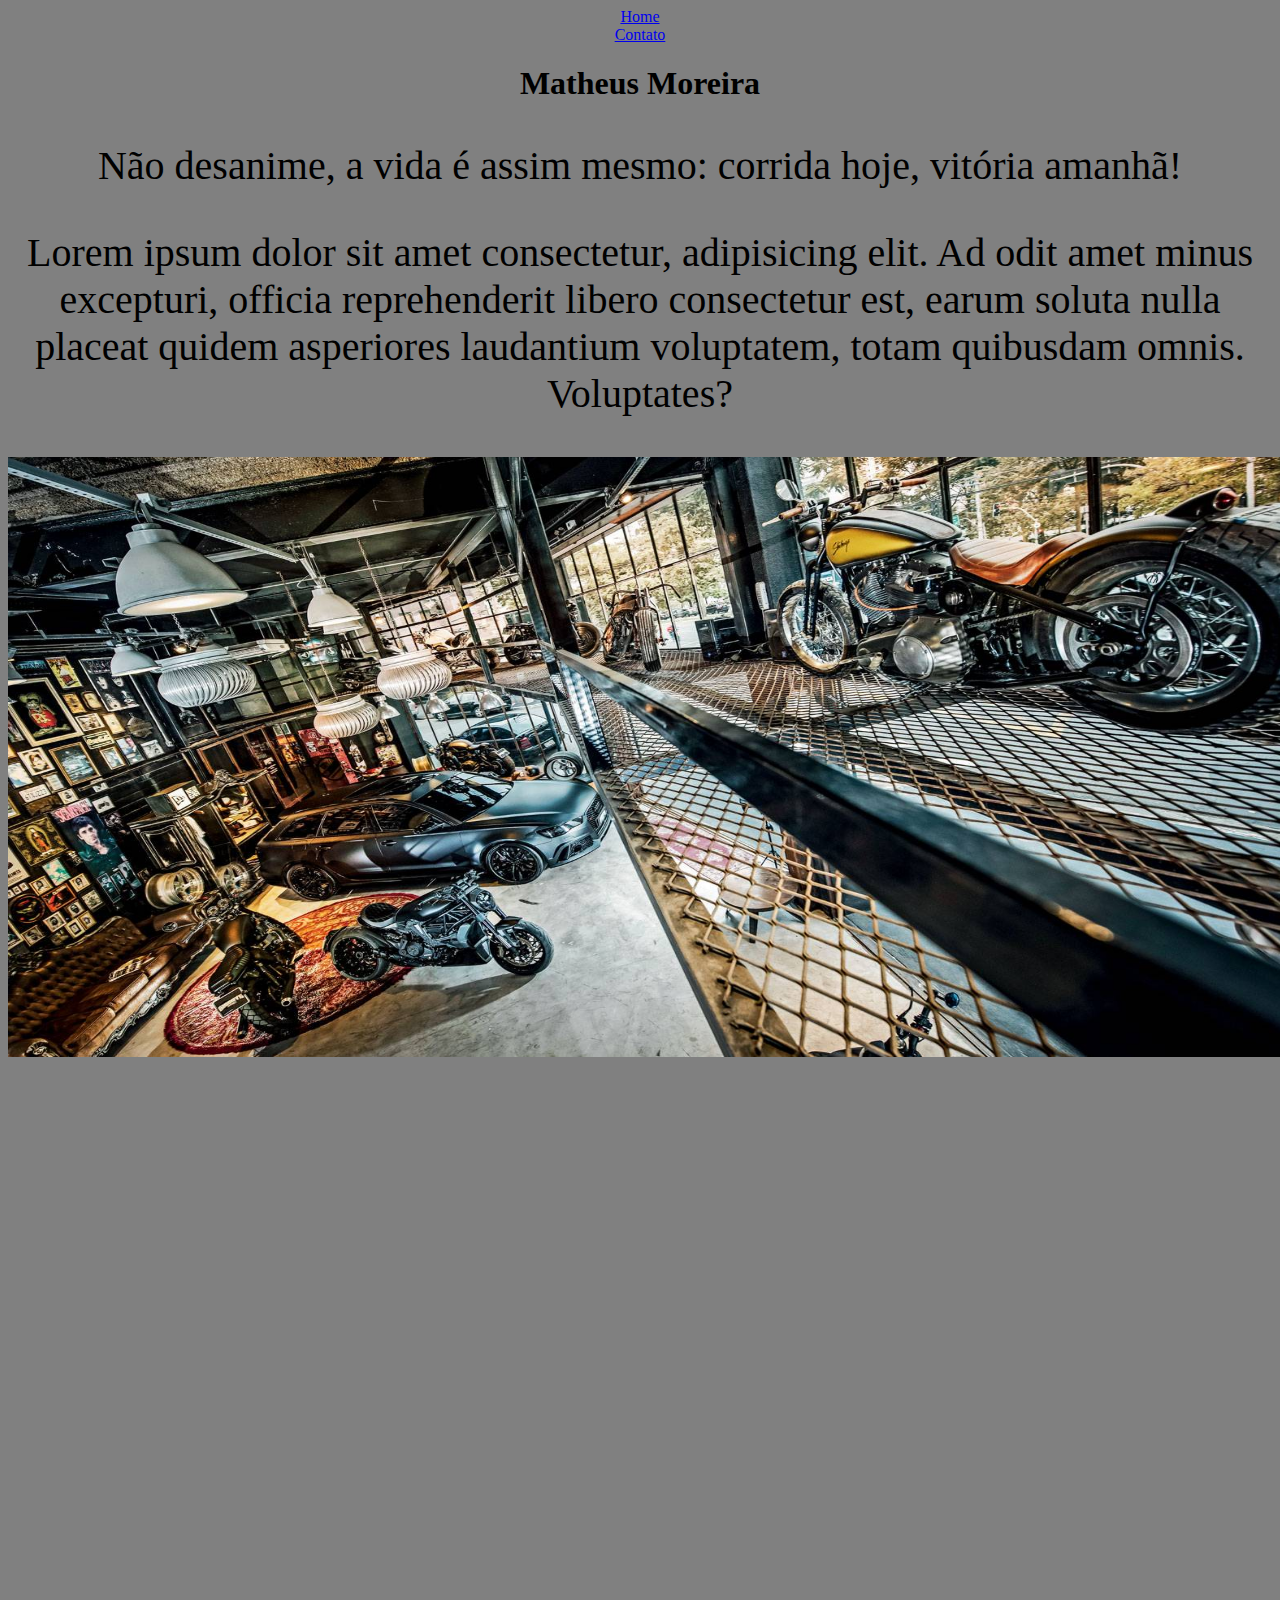
==== index.html @ d87c12c3 "Páginas HTML de exemplo" ====
<!DOCTYPE html>
<html lang="pt-br">
<head>
    
    <meta charset="UTF-8">
    <meta http-equiv="X-UA-Compatible" content="IE=edge">
    <meta name="viewport" content="width=device-width, initial-scale=1.0">
    <title>Meu perfil</title>

    <link rel="stylesheet" href="assets/css/style.css">
    <style>
        p{
            font-size: 40px;
        }
    </style>
</head>
<body>
   <div>
       <li>
            <a href="index.html"> Home</a>
        </li>
        <li>
            <a href="contato.html"> Contato</a>
        </li>
   </div>
    

    <h1 style="text-align:center;">Matheus Moreira</h1>

    <p
        style="text-align:center;">Não desanime, a vida é assim mesmo: corrida hoje, vitória amanhã!
    </p>

    <p>
        Lorem ipsum dolor sit amet consectetur, adipisicing elit. Ad odit amet minus excepturi, officia reprehenderit libero consectetur est, earum soluta nulla placeat quidem asperiores laudantium voluptatem, totam quibusdam omnis. Voluptates?
    </p>
    <img src="assets/img/shibuyagarage_6_1.jpg" width="1300px" height="600px" alt="Mecânica frequentada pelo criador do conteúdo">

    <P>
        
    </P>
    <P>
        
    </P>

    
    <iframe width="640" height="360" src="https://www.youtube.com/embed/CLE6TJzsKN4" title="YouTube video player" frameborder="0" allow="accelerometer; autoplay; clipboard-write; encrypted-media; gyroscope; picture-in-picture" allowfullscreen></iframe>
    <iframe width="640" height="360" src="https://www.youtube.com/embed/12PqOH6Bjpw" title="YouTube video player" frameborder="0" allow="accelerometer; autoplay; clipboard-write; encrypted-media; gyroscope; picture-in-picture" allowfullscreen></iframe>
    <iframe width="640" height="360" src="https://www.youtube.com/embed/xS_7B2I5yJM" title="YouTube video player" frameborder="0" allow="accelerometer; autoplay; clipboard-write; encrypted-media; gyroscope; picture-in-picture" allowfullscreen></iframe>
    <iframe width="640" height="360" src="https://www.youtube.com/embed/keJwBqe9G6Q" title="YouTube video player" frameborder="0" allow="accelerometer; autoplay; clipboard-write; encrypted-media; gyroscope; picture-in-picture" allowfullscreen></iframe>
    
</body>
</html>
---- assets/css/style.css ----
/*
Estilo da página index
*/
p{
    text-align:center;
    font-family: italic;
}
body{
    text-align: center;
    background-color: grey;
}


/*
Estilo da pagina de contato

*/
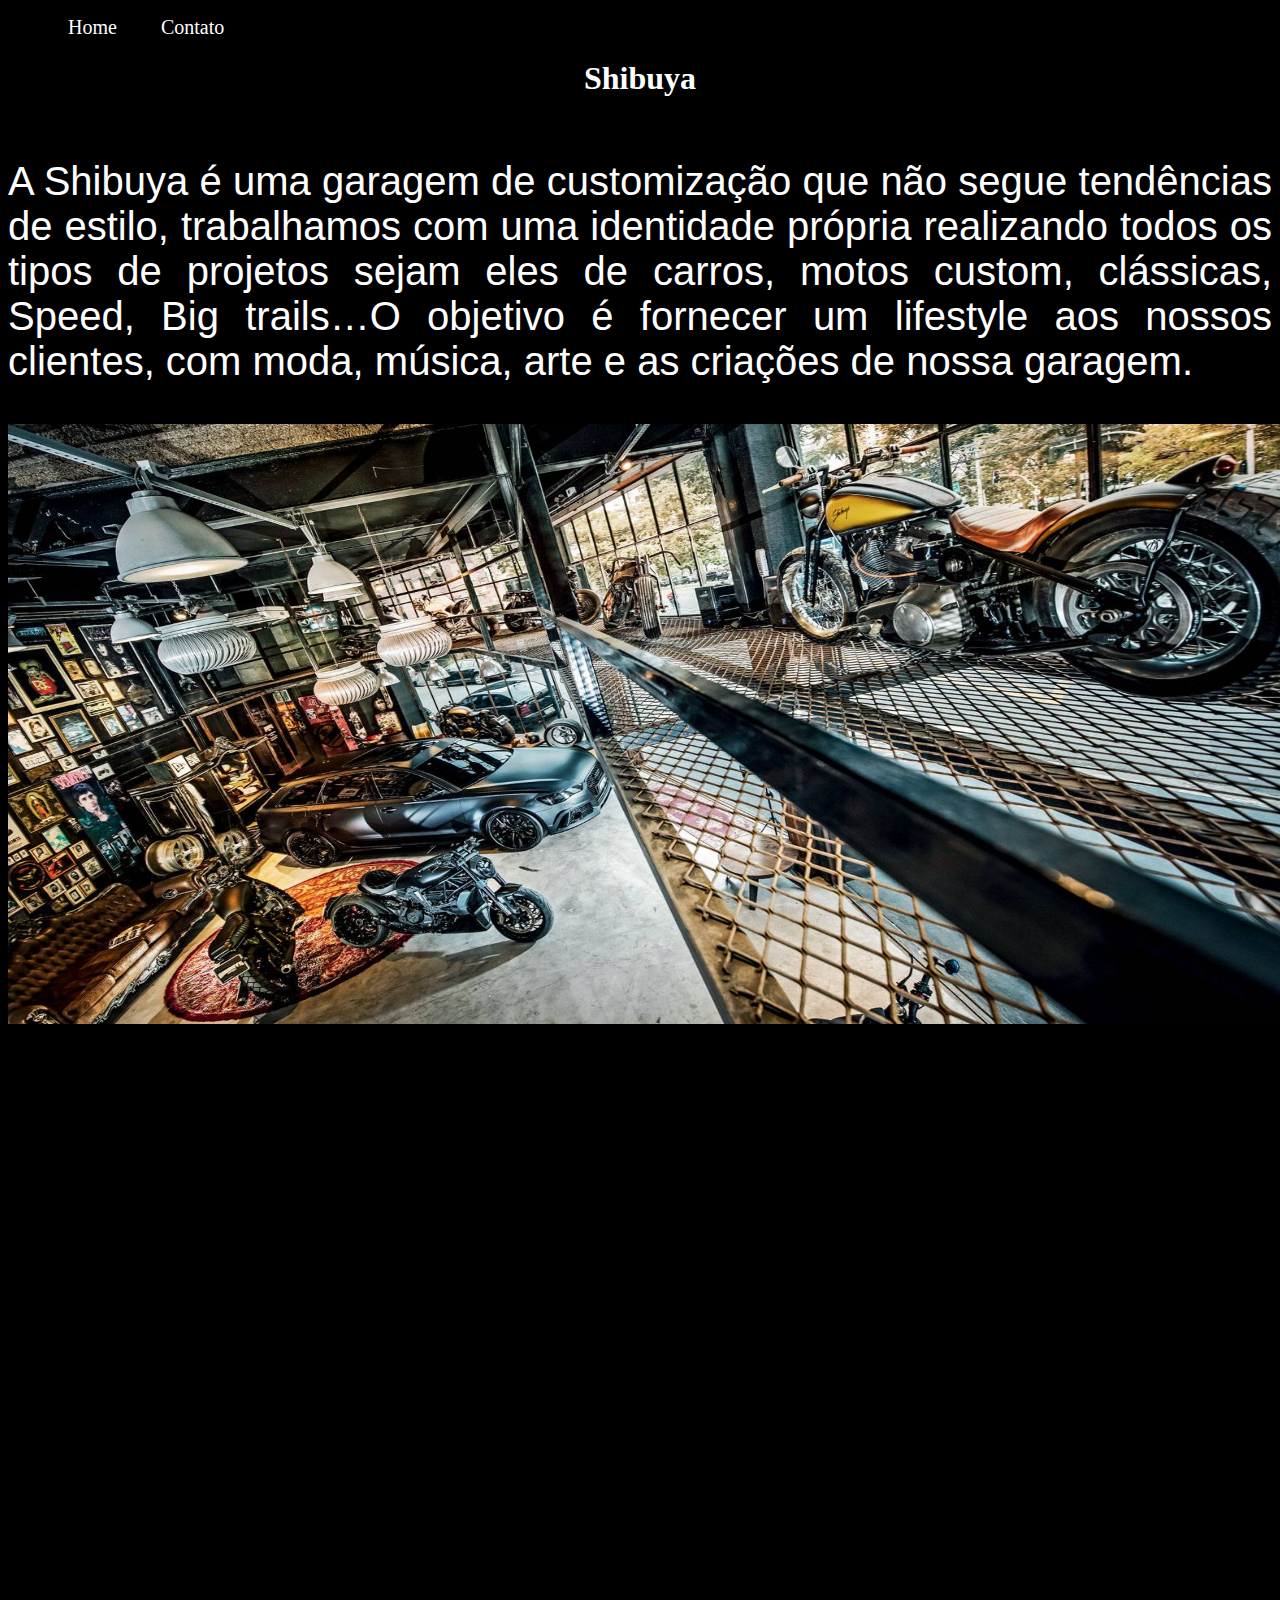
==== commit 5190d588: "Implementação de todo estilo do site, utilizando CSS" ====
--- a/index.html
+++ b/index.html
@@ -1,53 +1,99 @@
 <!DOCTYPE html>
 <html lang="pt-br">
+
 <head>
-    
+
     <meta charset="UTF-8">
     <meta http-equiv="X-UA-Compatible" content="IE=edge">
     <meta name="viewport" content="width=device-width, initial-scale=1.0">
     <title>Meu perfil</title>
 
     <link rel="stylesheet" href="assets/css/style.css">
-    <style>
-        p{
-            font-size: 40px;
-        }
-    </style>
+    <link rel="stylesheet" href="https://use.fontawesome.com/releases/v5.15.4/css/all.css" integrity="sha384-DyZ88mC6Up2uqS4h/KRgHuoeGwBcD4Ng9SiP4dIRy0EXTlnuz47vAwmeGwVChigm" crossorigin="anonymous">
+
 </head>
+
 <body>
-   <div>
-       <li>
+    <ul id="menu">
+        <li>
             <a href="index.html"> Home</a>
         </li>
         <li>
             <a href="contato.html"> Contato</a>
         </li>
-   </div>
+    </ul>
+
+    <h1 style="text-align:center;">Shibuya</h1>
+
+    <div>
+
+        <div class="container">
+           
     
+            <p class="center justify">
+                A Shibuya  é uma garagem de customização que não segue tendências de estilo, trabalhamos com uma identidade própria realizando todos os tipos de projetos sejam eles de carros, motos custom, clássicas, Speed, Big trails…​
+O objetivo é fornecer um lifestyle aos nossos clientes, com moda, música, arte e as criações de nossa garagem.
 
-    <h1 style="text-align:center;">Matheus Moreira</h1>
+            </p>
+        </div>
 
-    <p
-        style="text-align:center;">Não desanime, a vida é assim mesmo: corrida hoje, vitória amanhã!
-    </p>
 
-    <p>
-        Lorem ipsum dolor sit amet consectetur, adipisicing elit. Ad odit amet minus excepturi, officia reprehenderit libero consectetur est, earum soluta nulla placeat quidem asperiores laudantium voluptatem, totam quibusdam omnis. Voluptates?
-    </p>
-    <img src="assets/img/shibuyagarage_6_1.jpg" width="1300px" height="600px" alt="Mecânica frequentada pelo criador do conteúdo">
+        <div>
+            <img src="assets/img/shibuyagarage_6_1.jpg" width="1300px" height="600px"
+            alt="Mecânica frequentada pelo criador do conteúdo">
+        </div>
 
-    <P>
+
+        <div class="mb-50">
+            <iframe width="640" height="360" src="https://www.youtube.com/embed/CLE6TJzsKN4" title="YouTube video player"
+            frameborder="0"
+            allow="accelerometer; autoplay; clipboard-write; encrypted-media; gyroscope; picture-in-picture"
+            allowfullscreen></iframe>
+        <iframe width="640" height="360" src="https://www.youtube.com/embed/12PqOH6Bjpw" title="YouTube video player"
+            frameborder="0"
+            allow="accelerometer; autoplay; clipboard-write; encrypted-media; gyroscope; picture-in-picture"
+            allowfullscreen></iframe>
+        <iframe width="640" height="360" src="https://www.youtube.com/embed/xS_7B2I5yJM" title="YouTube video player"
+            frameborder="0"
+            allow="accelerometer; autoplay; clipboard-write; encrypted-media; gyroscope; picture-in-picture"
+            allowfullscreen></iframe>
+        <iframe width="640" height="360" src="https://www.youtube.com/embed/keJwBqe9G6Q" title="YouTube video player"
+            frameborder="0"
+            allow="accelerometer; autoplay; clipboard-write; encrypted-media; gyroscope; picture-in-picture"
+            allowfullscreen></iframe>
+        </div>
+
+        <hr>
+
+        <footer class="icone">
+
+            <div>
+                <a href="https://www.linkedin.com/in/moreirasmatheus/" target="_blank">
+                    <i class="fab fa-linkedin"></i>
+                </a>
+                
+                <a href="https://github.com/smoreiramatheus" target="_blank">
+                    <i class="fab fa-github-square"></i>
+                </a>
+                
+            </div>
+
+            <P id="rodape">
+                Todos os direitos reservados: Matheus Moreira &copy
+            </P>
+        </footer>
         
-    </P>
-    <P>
-        
-    </P>
+             
 
-    
-    <iframe width="640" height="360" src="https://www.youtube.com/embed/CLE6TJzsKN4" title="YouTube video player" frameborder="0" allow="accelerometer; autoplay; clipboard-write; encrypted-media; gyroscope; picture-in-picture" allowfullscreen></iframe>
-    <iframe width="640" height="360" src="https://www.youtube.com/embed/12PqOH6Bjpw" title="YouTube video player" frameborder="0" allow="accelerometer; autoplay; clipboard-write; encrypted-media; gyroscope; picture-in-picture" allowfullscreen></iframe>
-    <iframe width="640" height="360" src="https://www.youtube.com/embed/xS_7B2I5yJM" title="YouTube video player" frameborder="0" allow="accelerometer; autoplay; clipboard-write; encrypted-media; gyroscope; picture-in-picture" allowfullscreen></iframe>
-    <iframe width="640" height="360" src="https://www.youtube.com/embed/keJwBqe9G6Q" title="YouTube video player" frameborder="0" allow="accelerometer; autoplay; clipboard-write; encrypted-media; gyroscope; picture-in-picture" allowfullscreen></iframe>
-    
+
+       
+    </div>
+
+
+
+
+
+
 </body>
+
 </html>--- a/assets/css/style.css
+++ b/assets/css/style.css
@@ -1,17 +1,75 @@
-/*
-Estilo da página index
-*/
-p{
-    text-align:center;
-    font-family: italic;
-}
+/* Estilo da página index */
+
 body{
-    text-align: center;
-    background-color: grey;
+    
+    background-color: black;
+    color: white;
 }
 
 
-/*
-Estilo da pagina de contato
+.center{
+    text-align: center;
+    font-size: 40px;
+    font-family: 'Roboto', sans-serif;
+          
+}
+.justify{
+    text-align: justify;
+}
+.container{
+    display: flex;
+    flex-flow: row;
+    justify-content: center;
+    align-items: center;
 
-*/+}
+
+
+
+#menu li{
+    display: inline;
+    padding: 20px;
+}
+
+#menu li a{
+    font-size: 20px;
+    text-decoration: none;
+    color:white;
+}
+
+#menu li a:hover{
+    color: grey;
+}
+
+.p30{
+    padding: 30px;
+}
+
+.icone{
+    font-size: 30px;
+    text-align: center;
+}
+
+#rodape{
+    font-size: 15px;
+    text-decoration: none;
+}
+
+footer div i{
+    margin-left: 10px;
+    margin-right: 10px;
+}
+
+.mb-50{
+    margin-bottom: 50px;
+}
+
+/* Estilo da pagina de contato */
+
+.ml-50{
+    margin-left: 60px;
+}
+
+#rodapeContato{
+    color: white;
+}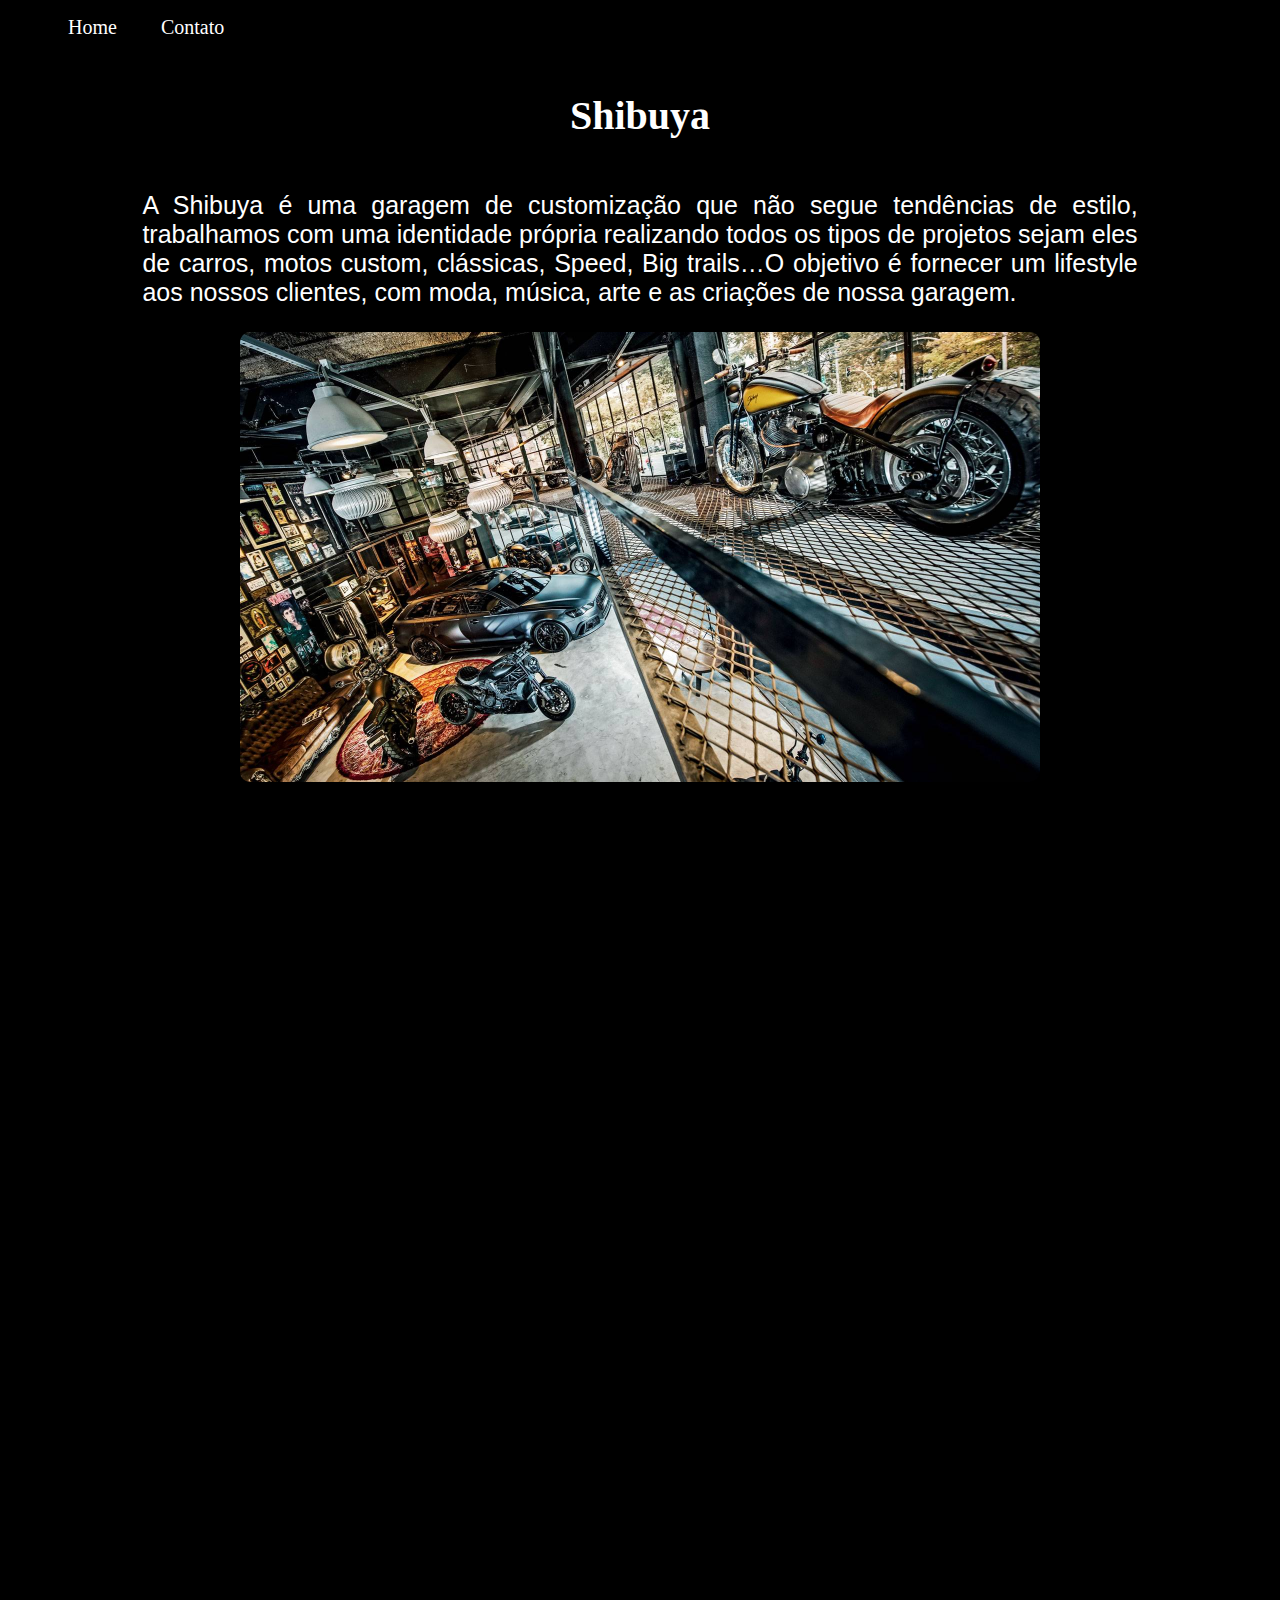
==== commit fab07214: "Implementação de todo estilo do site, utilizando CSS" ====
--- a/index.html
+++ b/index.html
@@ -9,91 +9,102 @@
     <title>Meu perfil</title>
 
     <link rel="stylesheet" href="assets/css/style.css">
-    <link rel="stylesheet" href="https://use.fontawesome.com/releases/v5.15.4/css/all.css" integrity="sha384-DyZ88mC6Up2uqS4h/KRgHuoeGwBcD4Ng9SiP4dIRy0EXTlnuz47vAwmeGwVChigm" crossorigin="anonymous">
+    <link rel="stylesheet" href="https://use.fontawesome.com/releases/v5.15.4/css/all.css"
+        integrity="sha384-DyZ88mC6Up2uqS4h/KRgHuoeGwBcD4Ng9SiP4dIRy0EXTlnuz47vAwmeGwVChigm" crossorigin="anonymous">
 
 </head>
 
 <body>
-    <ul id="menu">
-        <li>
-            <a href="index.html"> Home</a>
-        </li>
-        <li>
-            <a href="contato.html"> Contato</a>
-        </li>
-    </ul>
 
-    <h1 style="text-align:center;">Shibuya</h1>
+    <header>
+        <ul id="menu">
+            <li>
+                <a href="index.html"> Home</a>
+            </li>
+            <li>
+                <a href="contato.html"> Contato</a>
+            </li>
+        </ul>
+    </header>
 
-    <div>
-
-        <div class="container">
-           
-    
-            <p class="center justify">
-                A Shibuya  é uma garagem de customização que não segue tendências de estilo, trabalhamos com uma identidade própria realizando todos os tipos de projetos sejam eles de carros, motos custom, clássicas, Speed, Big trails…​
-O objetivo é fornecer um lifestyle aos nossos clientes, com moda, música, arte e as criações de nossa garagem.
-
-            </p>
-        </div>
-
+    <main>
+        <h1 style="text-align:center; font-size: 40px;">Shibuya</h1>
 
         <div>
-            <img src="assets/img/shibuyagarage_6_1.jpg" width="1300px" height="600px"
-            alt="Mecânica frequentada pelo criador do conteúdo">
-        </div>
 
+            <div class="container">
+                <p class="center justify">
+                    A Shibuya é uma garagem de customização que não segue tendências de estilo, trabalhamos com uma
+                    identidade própria realizando todos os tipos de projetos sejam eles de carros, motos custom,
+                    clássicas,
+                    Speed, Big trails…​
+                    O objetivo é fornecer um lifestyle aos nossos clientes, com moda, música, arte e as criações de
+                    nossa
+                    garagem.
+                </p>
+            </div>
 
-        <div class="mb-50">
-            <iframe width="640" height="360" src="https://www.youtube.com/embed/CLE6TJzsKN4" title="YouTube video player"
-            frameborder="0"
-            allow="accelerometer; autoplay; clipboard-write; encrypted-media; gyroscope; picture-in-picture"
-            allowfullscreen></iframe>
-        <iframe width="640" height="360" src="https://www.youtube.com/embed/12PqOH6Bjpw" title="YouTube video player"
-            frameborder="0"
-            allow="accelerometer; autoplay; clipboard-write; encrypted-media; gyroscope; picture-in-picture"
-            allowfullscreen></iframe>
-        <iframe width="640" height="360" src="https://www.youtube.com/embed/xS_7B2I5yJM" title="YouTube video player"
-            frameborder="0"
-            allow="accelerometer; autoplay; clipboard-write; encrypted-media; gyroscope; picture-in-picture"
-            allowfullscreen></iframe>
-        <iframe width="640" height="360" src="https://www.youtube.com/embed/keJwBqe9G6Q" title="YouTube video player"
-            frameborder="0"
-            allow="accelerometer; autoplay; clipboard-write; encrypted-media; gyroscope; picture-in-picture"
-            allowfullscreen></iframe>
-        </div>
+            <div style="display: flex; justify-content: center;">
+                <img id="imagem" src="assets/img/shibuyagarage_6_1.jpg"
+                    alt="Mecânica frequentada pelo criador do conteúdo">
+            </div>
+
+            <section>
+                <div class="mb-50">
+                    
+                    
+                        <iframe id="video" src="https://www.youtube.com/embed/CLE6TJzsKN4"
+                            title="YouTube video player" frameborder="0"
+                            allow="accelerometer; autoplay; clipboard-write; encrypted-media; gyroscope; picture-in-picture"
+                            allowfullscreen></iframe>
+                    
+
+                    
+                        <iframe id="video" src="https://www.youtube.com/embed/12PqOH6Bjpw"
+                            title="YouTube video player" frameborder="0"
+                            allow="accelerometer; autoplay; clipboard-write; encrypted-media; gyroscope; picture-in-picture"
+                            allowfullscreen></iframe>
+                    
+                    
+                    
+                        <iframe id="video" src="https://www.youtube.com/embed/xS_7B2I5yJM"
+                            title="YouTube video player" frameborder="0"
+                            allow="accelerometer; autoplay; clipboard-write; encrypted-media; gyroscope; picture-in-picture"
+                            allowfullscreen></iframe>
+                    
+
+                    
+                        <iframe id="video" src="https://www.youtube.com/embed/keJwBqe9G6Q"
+                            title="YouTube video player" frameborder="0"
+                            allow="accelerometer; autoplay; clipboard-write; encrypted-media; gyroscope; picture-in-picture"
+                            allowfullscreen></iframe>
+                    
+
+                </div>
+            </section>
+
+    </main>
+
+    <footer class="icone">
 
         <hr>
 
-        <footer class="icone">
+        <div>
+            <a href="https://www.linkedin.com/in/moreirasmatheus/" target="_blank">
+                <i class="fab fa-linkedin"></i>
+            </a>
 
-            <div>
-                <a href="https://www.linkedin.com/in/moreirasmatheus/" target="_blank">
-                    <i class="fab fa-linkedin"></i>
-                </a>
-                
-                <a href="https://github.com/smoreiramatheus" target="_blank">
-                    <i class="fab fa-github-square"></i>
-                </a>
-                
-            </div>
+            <a href="https://github.com/smoreiramatheus" target="_blank">
+                <i class="fab fa-github-square"></i>
+            </a>
 
-            <P id="rodape">
-                Todos os direitos reservados: Matheus Moreira &copy
-            </P>
-        </footer>
-        
-             
+        </div>
 
-
-       
+        <P id="rodape">
+            Todos os direitos reservados: Matheus Moreira &copy
+        </P>
+    </footer>
     </div>
-
-
-
-
-
-
 </body>
 
 </html>--- a/assets/css/style.css
+++ b/assets/css/style.css
@@ -6,11 +6,29 @@
     color: white;
 }
 
+main{
+    padding: 10px;
+}
+
+#imagem{
+    width: 800px;
+    border-radius: 10px;
+}
+
+
+#video{
+    width: 640px;
+    height: 360px;
+}
+
+
 
 .center{
     text-align: center;
-    font-size: 40px;
+    font-size: 25px;
     font-family: 'Roboto', sans-serif;
+    margin-left: 10%;
+    margin-right: 10%;
           
 }
 .justify{
@@ -21,10 +39,8 @@
     flex-flow: row;
     justify-content: center;
     align-items: center;
-
+    
 }
-
-
 
 #menu li{
     display: inline;
